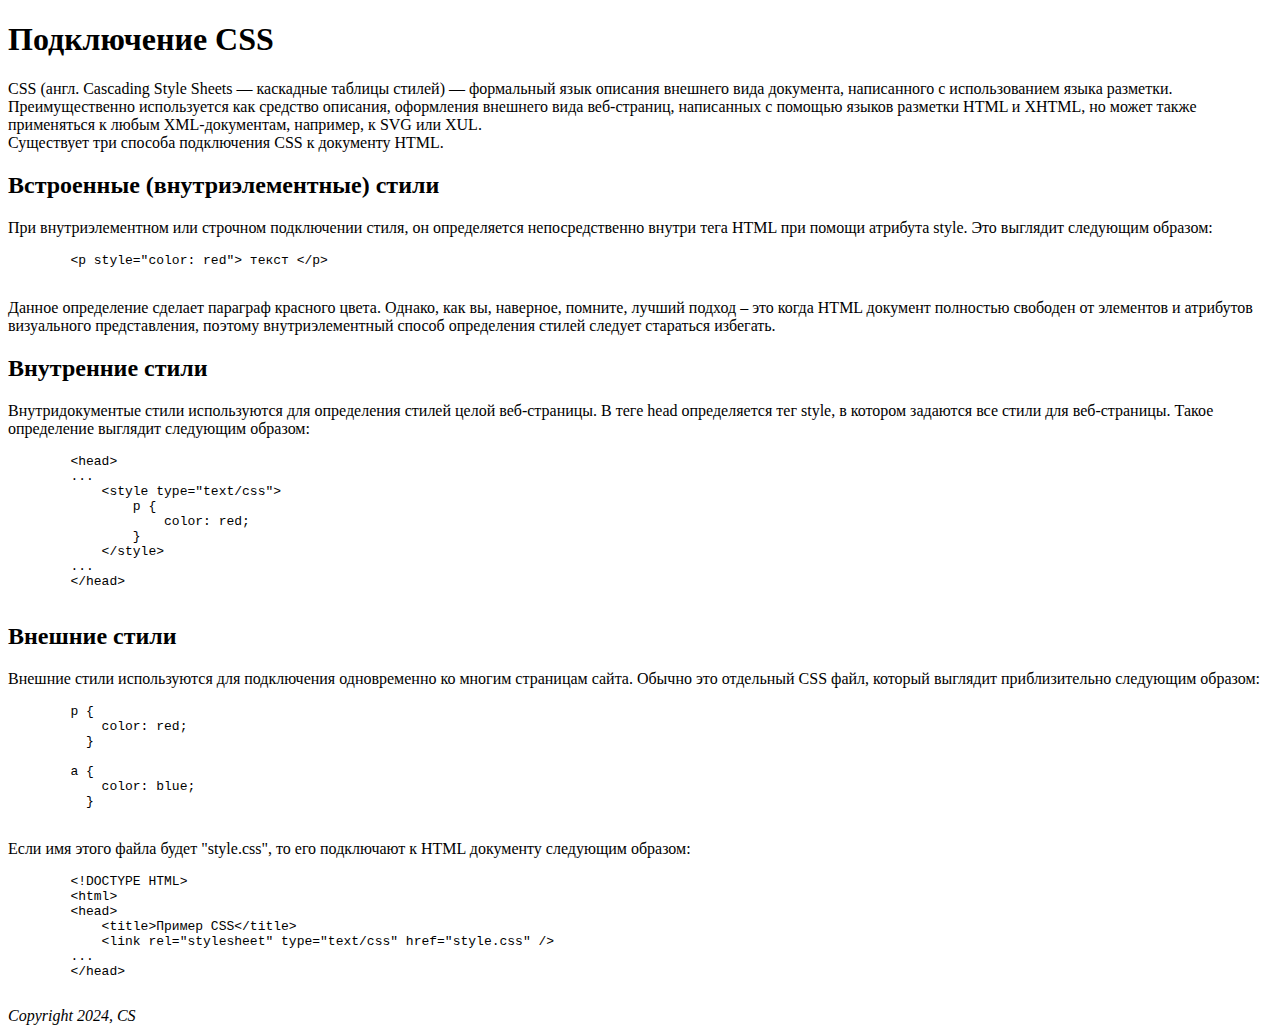
==== pages/index_Lb_3.html @ 3b79bc4a "laboratory work 3" ====
﻿<!DOCTYPE html>
<html>
<head>
    <meta http-equiv="Content-Type" content="text/html; charset=UTF-8" />
    <title>Lesson 3!</title>


    <style type="text/css">
        /*Пример внутреннего стиля
            h1 {
            	color: blue;
            	text-align: left;
            }
        */
    </style>
<link rel="stylesheet" href="style.css">
    <!--Подключение таблицы стилей (файл mystyle.css)
    <link href="mystyle.css" rel="stylesheet" type="text/css" />
    --> 
</head>

<body>
	<h1>Подключение CSS</h1>
    <p class="intro">
        CSS (англ. Cascading Style Sheets — каскадные таблицы стилей) — формальный язык описания внешнего вида документа, написанного с использованием языка разметки.
        Преимущественно используется как средство описания, оформления внешнего вида веб-страниц, написанных с помощью языков разметки HTML и XHTML, но может также применяться к любым XML-документам, например, к SVG или XUL.<br>Существует три способа подключения CSS к документу HTML.
    </p>



    <h2>Встроенные (внутриэлементные) стили</h2>
    <p>
        При внутриэлементном или строчном подключении стиля, он определяется непосредственно внутри тега HTML при помощи атрибута style.
        Это выглядит следующим образом:
    </p>
    <pre>
        &lt;p style="color: red"&gt; текст &lt;/p&gt;
    </pre>
    <p>
        Данное определение сделает параграф красного цвета.
        Однако, как вы, наверное, помните, лучший подход – это когда HTML документ полностью свободен от элементов и атрибутов визуального представления, поэтому внутриэлементный способ определения стилей следует стараться избегать.
    </p>

    <h2>Внутренние стили</h2>
    <p>
        Внутридокументые стили используются для определения стилей целой веб-страницы. В теге head определяется тег style, в котором задаются все стили для веб-страницы.
        Такое определение выглядит следующим образом:
    </p>
    <pre>
        &lt;head&gt;
        ...
            &lt;style type="text/css"&gt;
                p {
                    color: red; 
                }
            &lt;/style&gt; 
        ...
        &lt;/head&gt; 
    </pre>


    <h2>Внешние стили</h2>
    <p>
         Внешние стили используются для подключения одновременно ко многим страницам сайта. Обычно это отдельный CSS файл, который выглядит приблизительно следующим образом:
    </p>
    <pre>
        p { 
            color: red; 
          }

        a { 
            color: blue; 
          }
    </pre>

    <p>
        Если имя этого файла будет "style.css", то его подключают к HTML документу следующим образом:
    </p>

    <pre>
        &lt;!DOCTYPE HTML&gt; 
        &lt;html&gt; 
        &lt;head&gt;
            &lt;title>Пример CSS&lt;/title&gt; 
            &lt;link rel="stylesheet" type="text/css" href="style.css" /&gt;
        ...
        &lt;/head&gt;
    </pre>

    <address>
        Copyright 2024, CS
    </address>
</body>
</html>
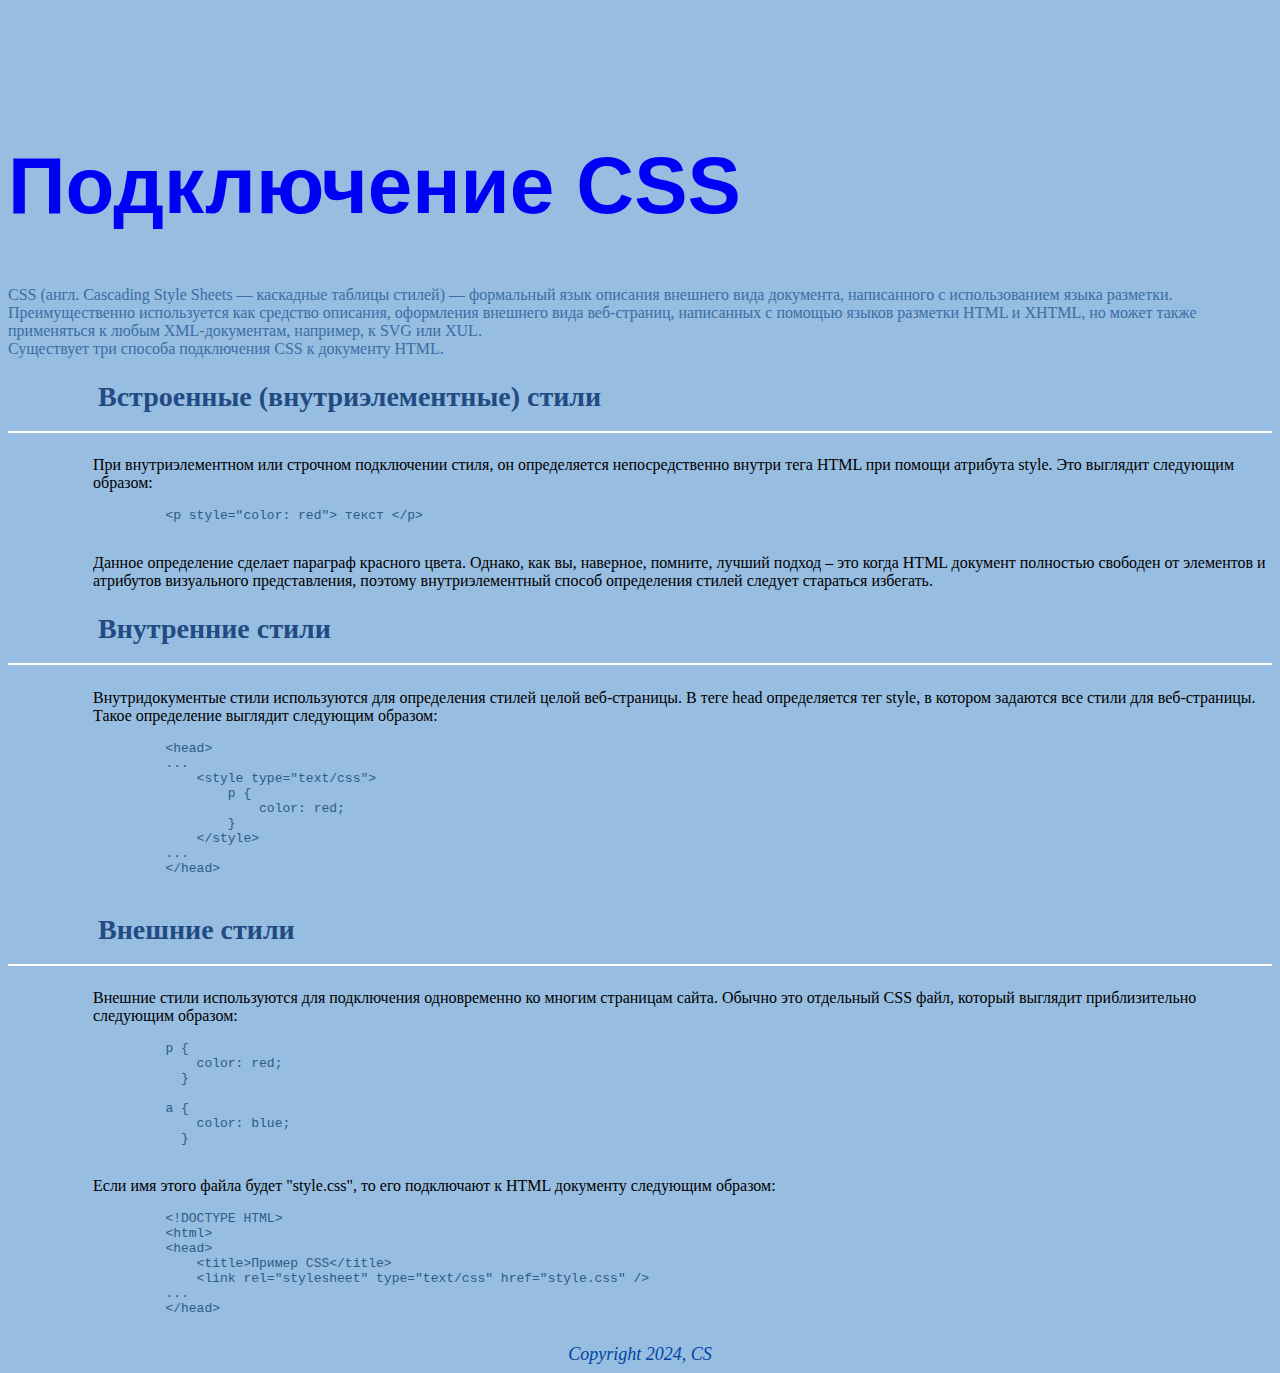
==== commit c220c69a: "laboratory work 6" ====
--- a/pages/index_Lb_3.html
+++ b/pages/index_Lb_3.html
@@ -13,7 +13,7 @@
             }
         */
     </style>
-<link rel="stylesheet" href="style.css">
+<link rel="stylesheet" href="../css/Lb_3/style.css">
     <!--Подключение таблицы стилей (файл mystyle.css)
     <link href="mystyle.css" rel="stylesheet" type="text/css" />
     --> 
--- a/css/Lb_3/style.css
+++ b/css/Lb_3/style.css
@@ -0,0 +1,40 @@
+body {
+    background-color: #97bde1;
+    background-image: url(images/bg_body.png);
+    background-repeat: repeat-x;
+}
+h1 {
+    color: rgb(0, 0, 245);
+    margin-top: 140px;
+    font-family: 'Arial Black', sans-serif;
+    font-size: 80px;
+}
+p.intro {
+    padding-left: 0;
+    color: #3b6ea5; 
+}
+h2 {
+    padding-left: 90px; 
+    font-family: 'Georgia', serif; 
+    font-size: 28px; 
+    color: #234a82; 
+    background-image: url(images/bg_h2.png);
+    background-repeat: no-repeat;
+    background-position: left center;
+    height: 50px;
+    border-bottom: 2px solid white; 
+}
+pre {
+    padding-left: 95px; 
+    color: #2e5b88; 
+}
+p {
+    padding-left: 85px; 
+    font-size: 16px; 
+    color: black; 
+}
+address {
+    text-align: center;
+    font-size: 18px; 
+    color: #0046a1; 
+}